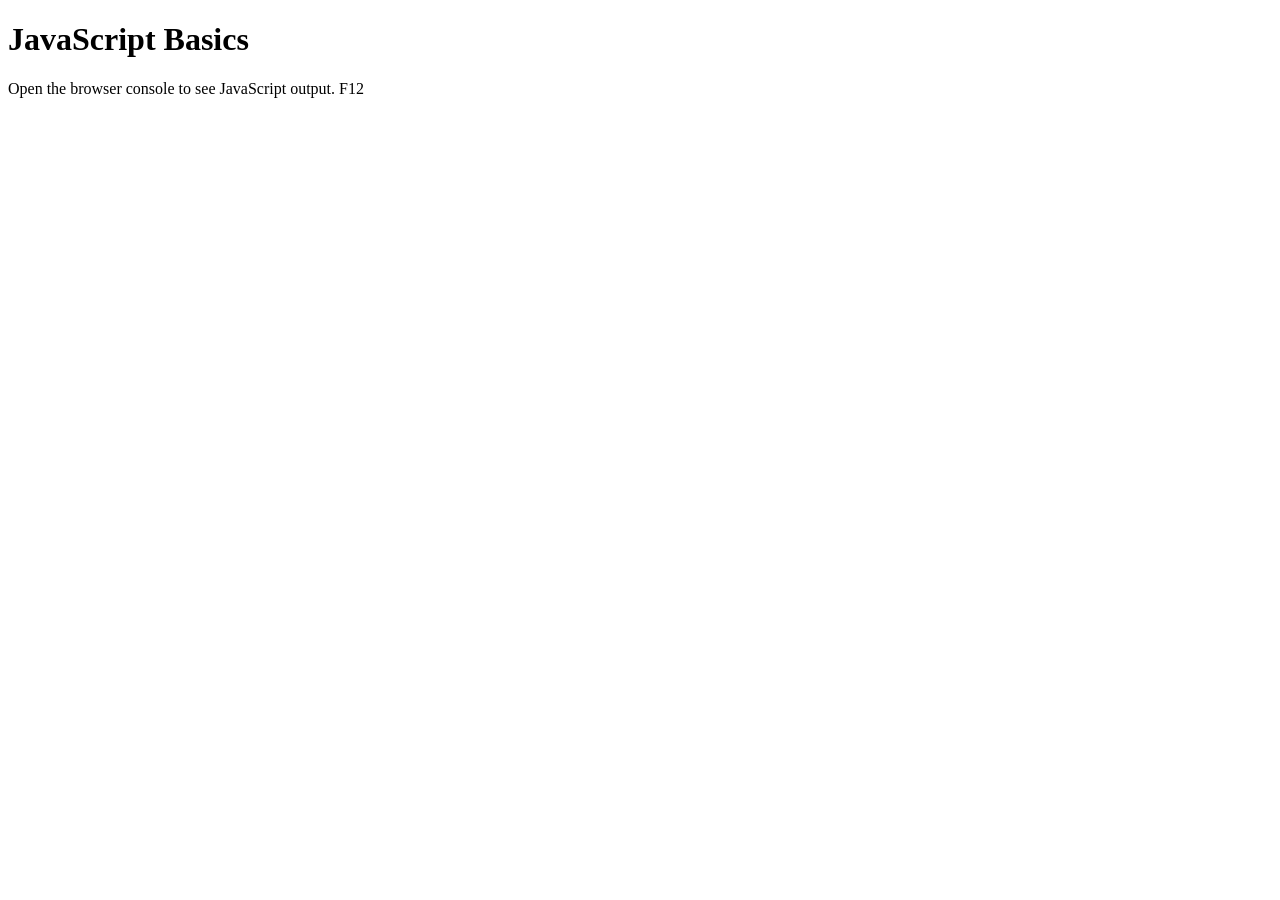
==== WS02_Javascript_Basics/index.html @ d71fa6e9 "1st commit" ====
<!DOCTYPE html>
<html lang="en">
<head>
    <meta charset="UTF-8">
    <meta name="viewport" content="width=device-width, initial-scale=1.0">
    <title>JavaScript Basics</title>
</head>

<body>

    <h1>JavaScript Basics</h1>
    <p>Open the browser console to see JavaScript output. F12</p>
    <script src="script.js"></script>
    
</body>
</html>
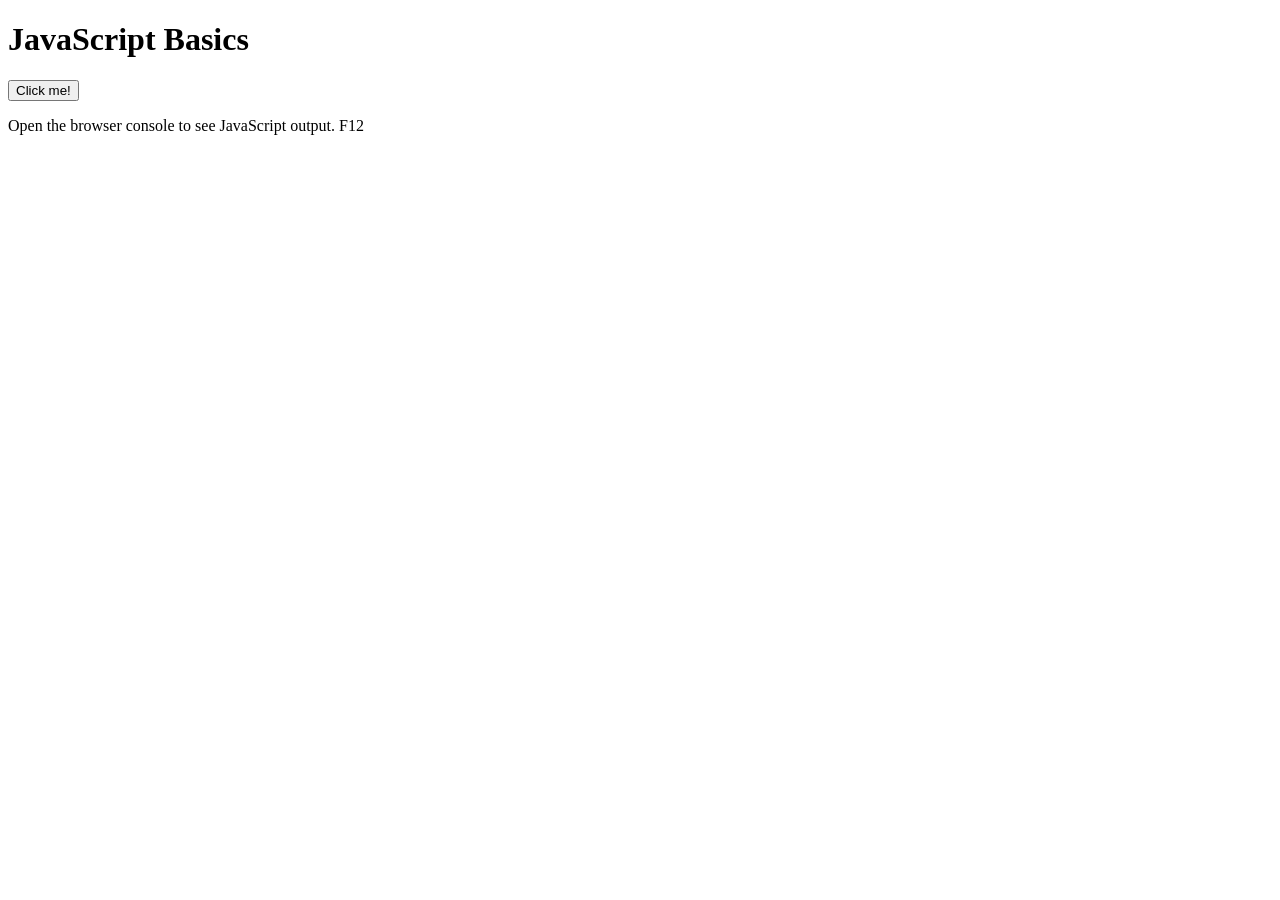
==== commit ea1c405a: "Second commit" ====
--- a/WS02_Javascript_Basics/index.html
+++ b/WS02_Javascript_Basics/index.html
@@ -7,8 +7,8 @@
 </head>
 
 <body>
-
     <h1>JavaScript Basics</h1>
+    <button onclick="showMessage()">Click me!</button>
     <p>Open the browser console to see JavaScript output. F12</p>
     <script src="script.js"></script>
     
